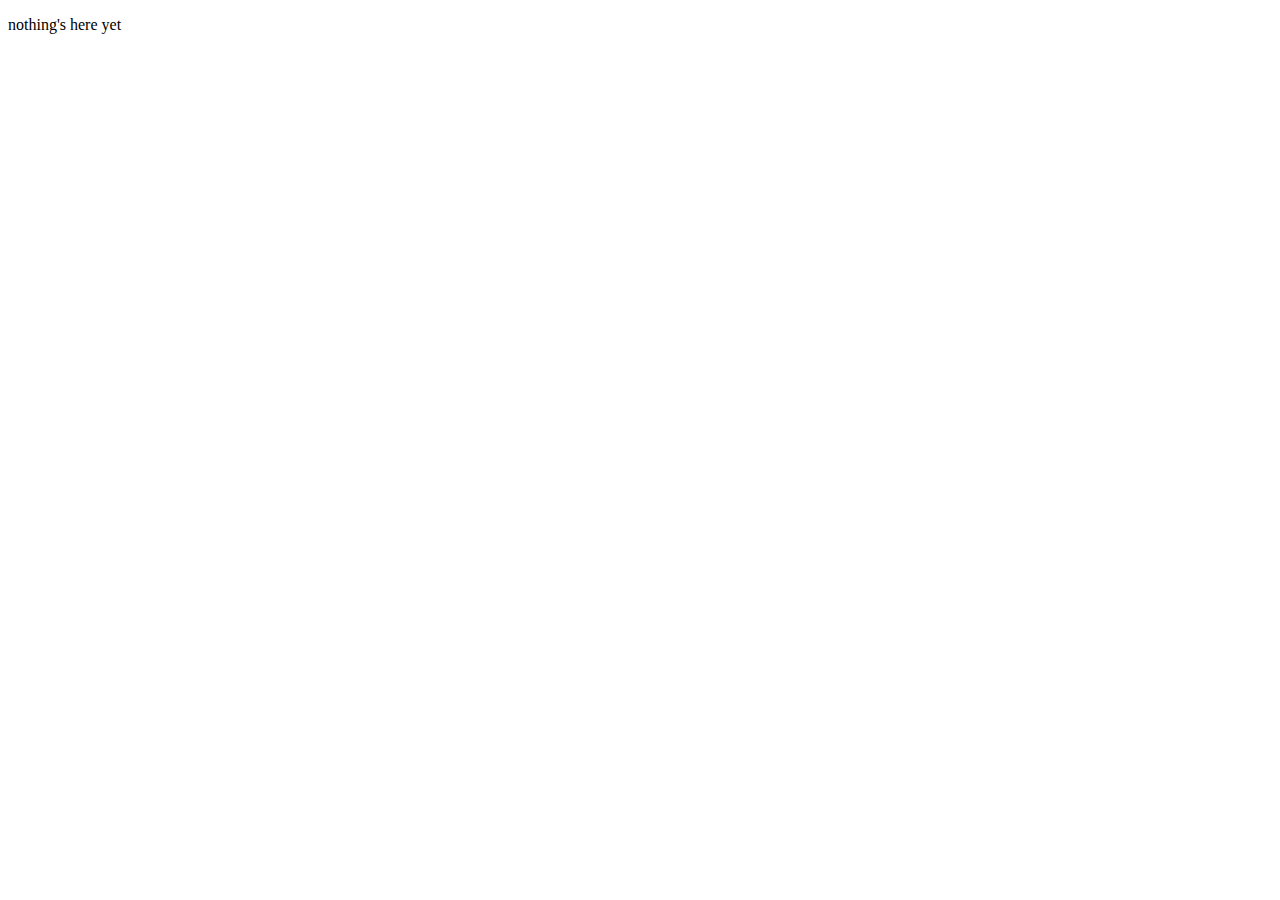
==== skins.html @ b3fa9ab1 "added empty skins.html" ====
<!DOCTYPE html>
<html lang="en">
<head>
    <meta charset="UTF-8">
    <meta name="viewport" content="width=device-width, initial-scale=1.0">
    <title>Document</title>
</head>
<body>
    <p>nothing's here yet</p>
</body>
</html>
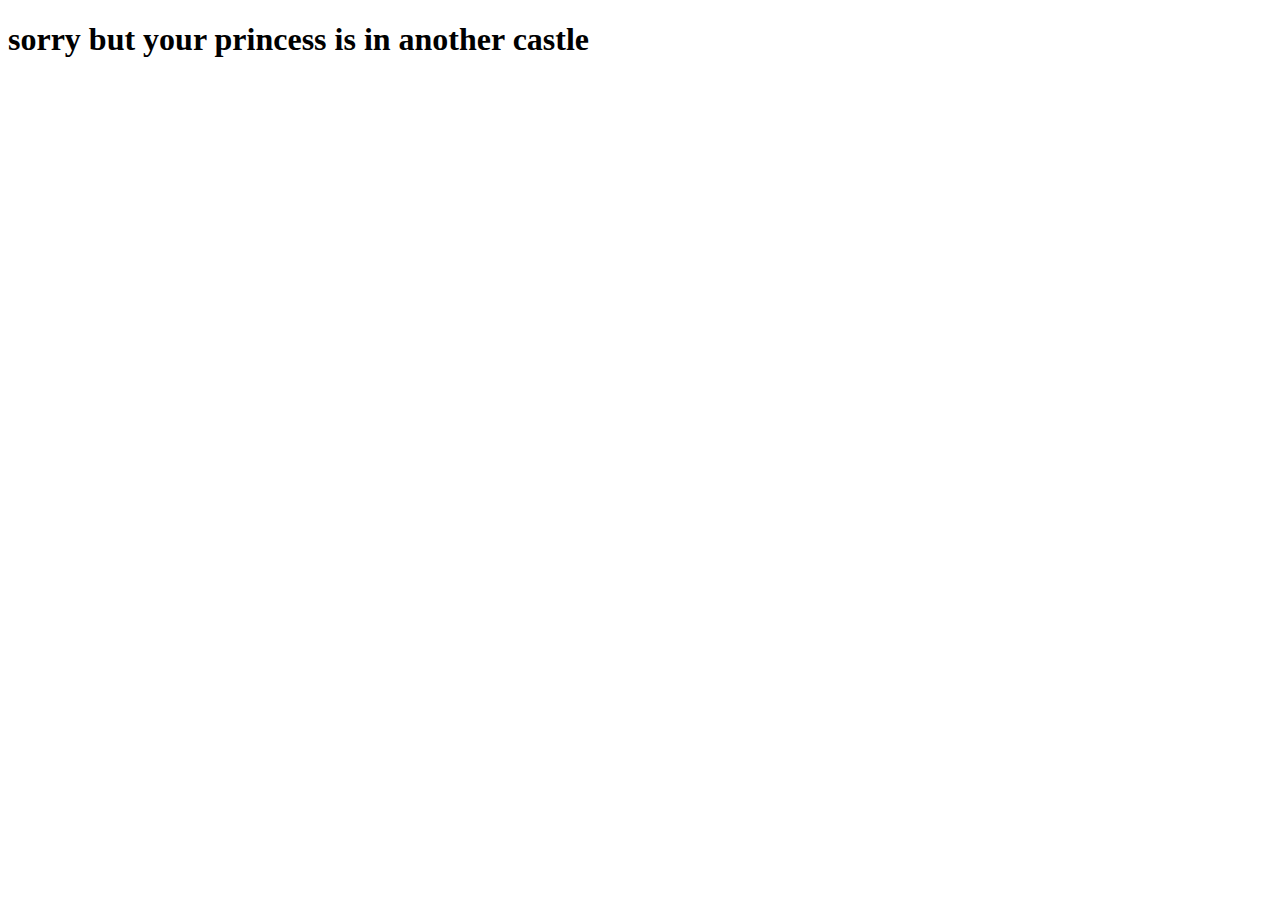
==== commit afae634c: "changed empty skins wip" ====
--- a/skins.html
+++ b/skins.html
@@ -1,11 +1,11 @@
-<!DOCTYPE html>
-<html lang="en">
-<head>
-    <meta charset="UTF-8">
-    <meta name="viewport" content="width=device-width, initial-scale=1.0">
-    <title>Document</title>
-</head>
-<body>
-    <p>nothing's here yet</p>
-</body>
-</html>+<!DOCTYPE html>
+<html lang="en">
+<head>
+    <meta charset="UTF-8">
+    <meta name="viewport" content="width=device-width, initial-scale=1.0">
+    <title>Document</title>
+</head>
+<body>
+    <h1>sorry but your princess is in another castle</h1>
+</body>
+</html>
